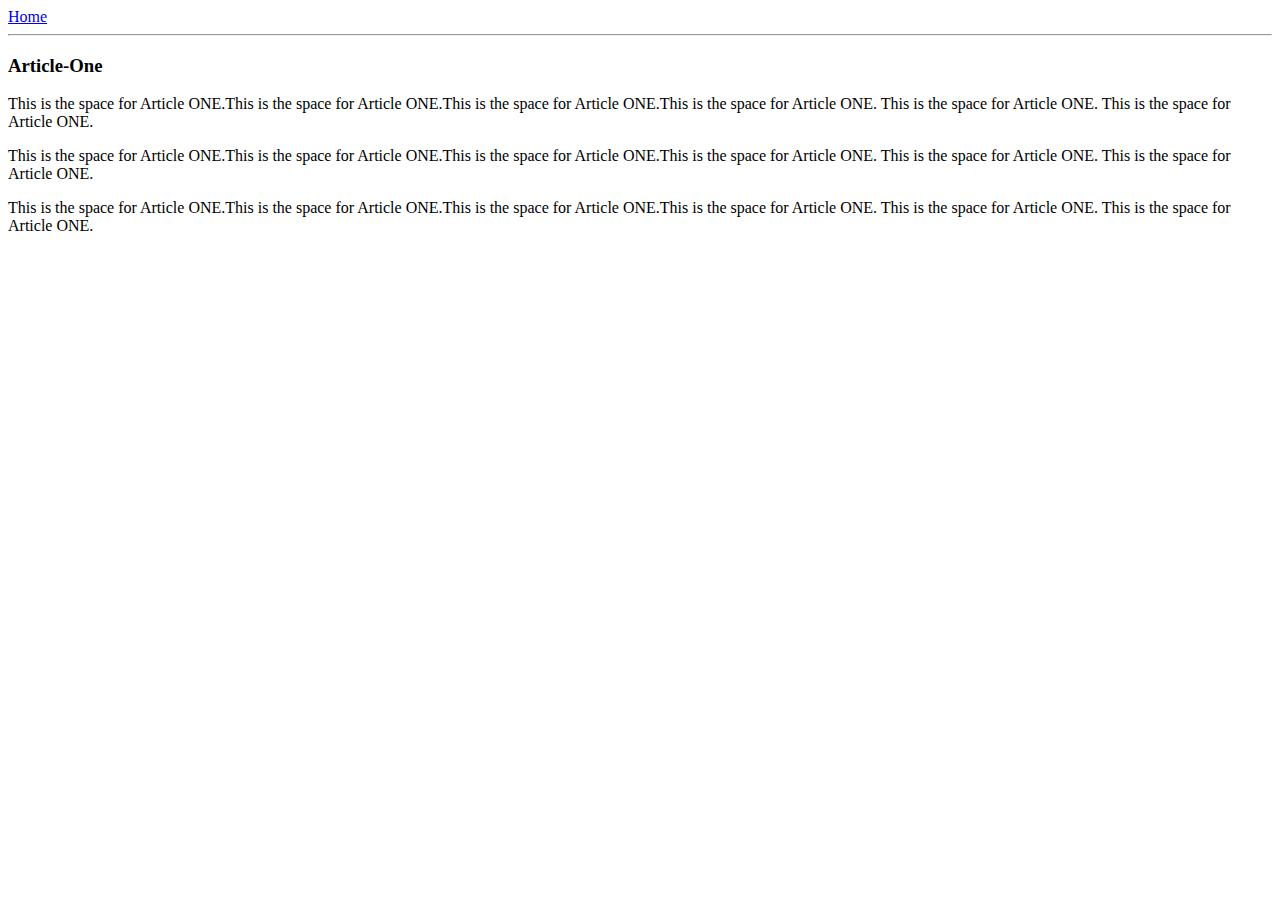
==== ui/article-one.html @ 6e57258b "[imad-console] Updates ui/article-one.html" ====
<html>
    <head>
        <title>
            Article-One | Ram Babu
        </title>
    </head>
    
    <body>
        <div>
            <a href="/">Home</a>
        </div>
        
        <hr/>
        
        <h3>
            Article-One
        </h3>
        
        <div>
            <p>
                This is the space for Article ONE.This is the space for Article ONE.This is the space for Article ONE.This is the space for Article ONE.
                This is the space for Article ONE.
                This is the space for Article ONE.
            </p>
                
           
            <p>
                This is the space for Article ONE.This is the space for Article ONE.This is the space for Article ONE.This is the space for Article ONE.
                This is the space for Article ONE.
                This is the space for Article ONE.
            </p>
                
            
            <p>
                This is the space for Article ONE.This is the space for Article ONE.This is the space for Article ONE.This is the space for Article ONE.
                This is the space for Article ONE.
                This is the space for Article ONE.
            </p>
        </div>
        
    </body>
</html>
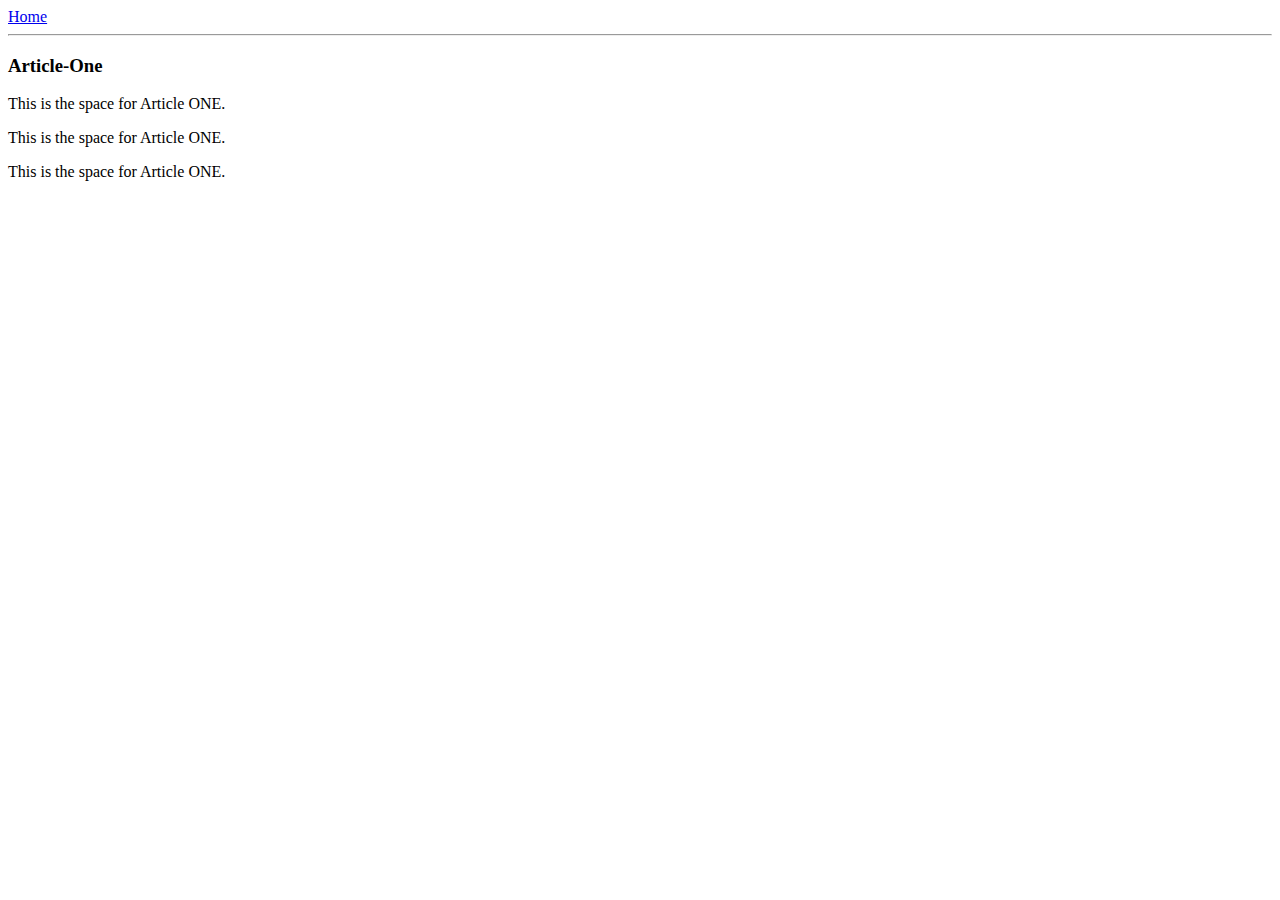
==== commit d857f31a: "[imad-console] Updates ui/article-one.html" ====
--- a/ui/article-one.html
+++ b/ui/article-one.html
@@ -3,6 +3,7 @@
         <title>
             Article-One | Ram Babu
         </title>
+        <meta name= "viewport" content= "width=device-width, initial-scale=1" /> <!-- this is for mobile browsers so that they need not zoom out -->
     </head>
     
     <body>
@@ -18,22 +19,16 @@
         
         <div>
             <p>
-                This is the space for Article ONE.This is the space for Article ONE.This is the space for Article ONE.This is the space for Article ONE.
-                This is the space for Article ONE.
                 This is the space for Article ONE.
             </p>
                 
            
             <p>
-                This is the space for Article ONE.This is the space for Article ONE.This is the space for Article ONE.This is the space for Article ONE.
-                This is the space for Article ONE.
                 This is the space for Article ONE.
             </p>
                 
             
             <p>
-                This is the space for Article ONE.This is the space for Article ONE.This is the space for Article ONE.This is the space for Article ONE.
-                This is the space for Article ONE.
                 This is the space for Article ONE.
             </p>
         </div>
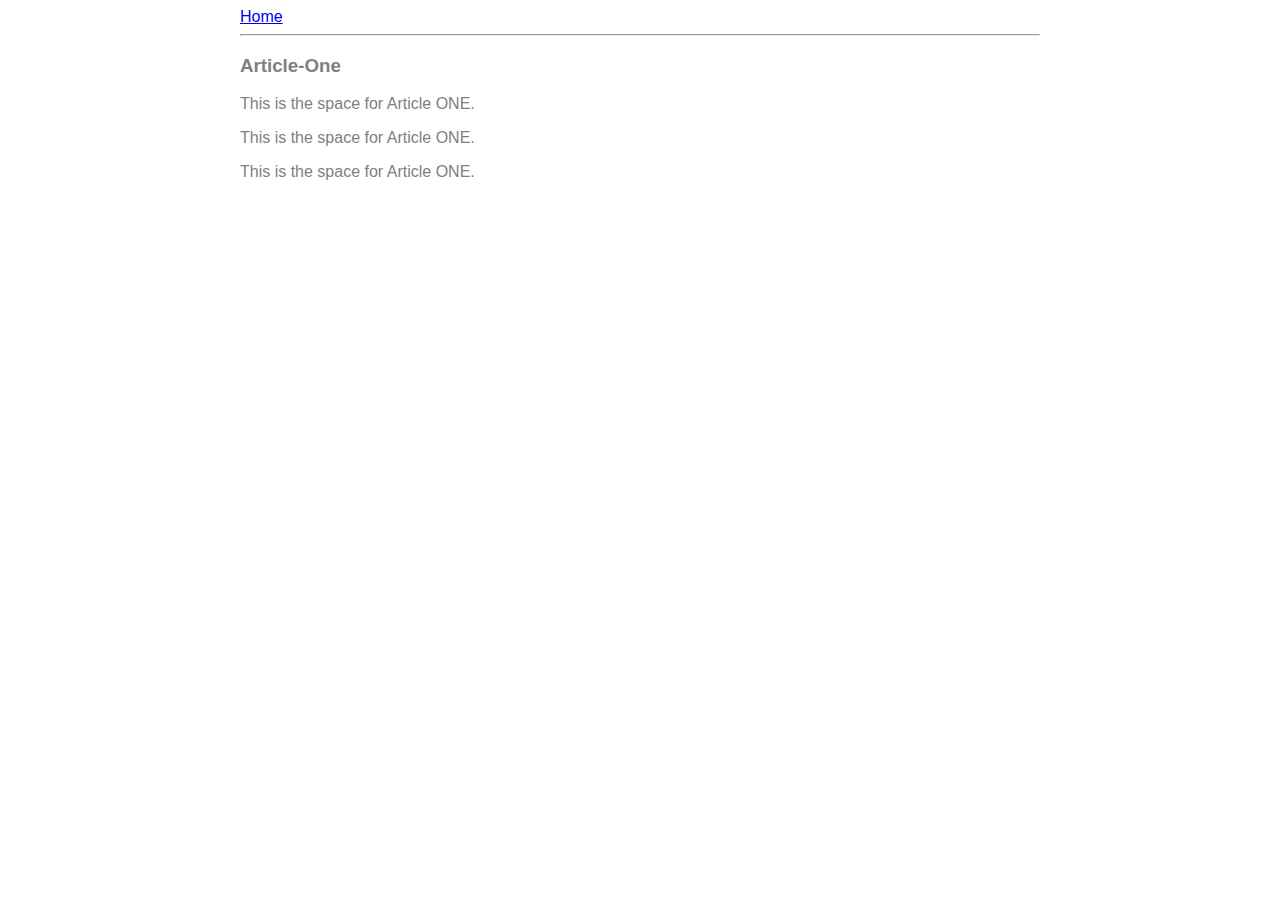
==== commit 70d134fd: "[imad-console] Updates ui/article-one.html" ====
--- a/ui/article-one.html
+++ b/ui/article-one.html
@@ -4,34 +4,44 @@
             Article-One | Ram Babu
         </title>
         <meta name= "viewport" content= "width=device-width, initial-scale=1" /> <!-- this is for mobile browsers so that they need not zoom out -->
+        
+        <style>
+            .container {
+                max-width: 800px;
+                color: grey;
+                margin: 0 auto;
+                font-family: sans-serif;
+            }
+        </style>
     </head>
     
     <body>
-        <div>
-            <a href="/">Home</a>
-        </div>
-        
-        <hr/>
-        
-        <h3>
-            Article-One
-        </h3>
-        
-        <div>
-            <p>
-                This is the space for Article ONE.
-            </p>
+        <div class= "container">
+            <div>
+                <a href="/">Home</a>
+            </div>
+            
+            <hr/>
+            
+            <h3>
+                Article-One
+            </h3>
+            
+            <div>
+                <p>
+                    This is the space for Article ONE.
+                </p>
+                    
+               
+                <p>
+                    This is the space for Article ONE.
+                </p>
+                    
                 
-           
-            <p>
-                This is the space for Article ONE.
-            </p>
-                
-            
-            <p>
-                This is the space for Article ONE.
-            </p>
-        </div>
-        
+                <p>
+                    This is the space for Article ONE.
+                </p>
+            </div>
+       </div> 
     </body>
 </html>
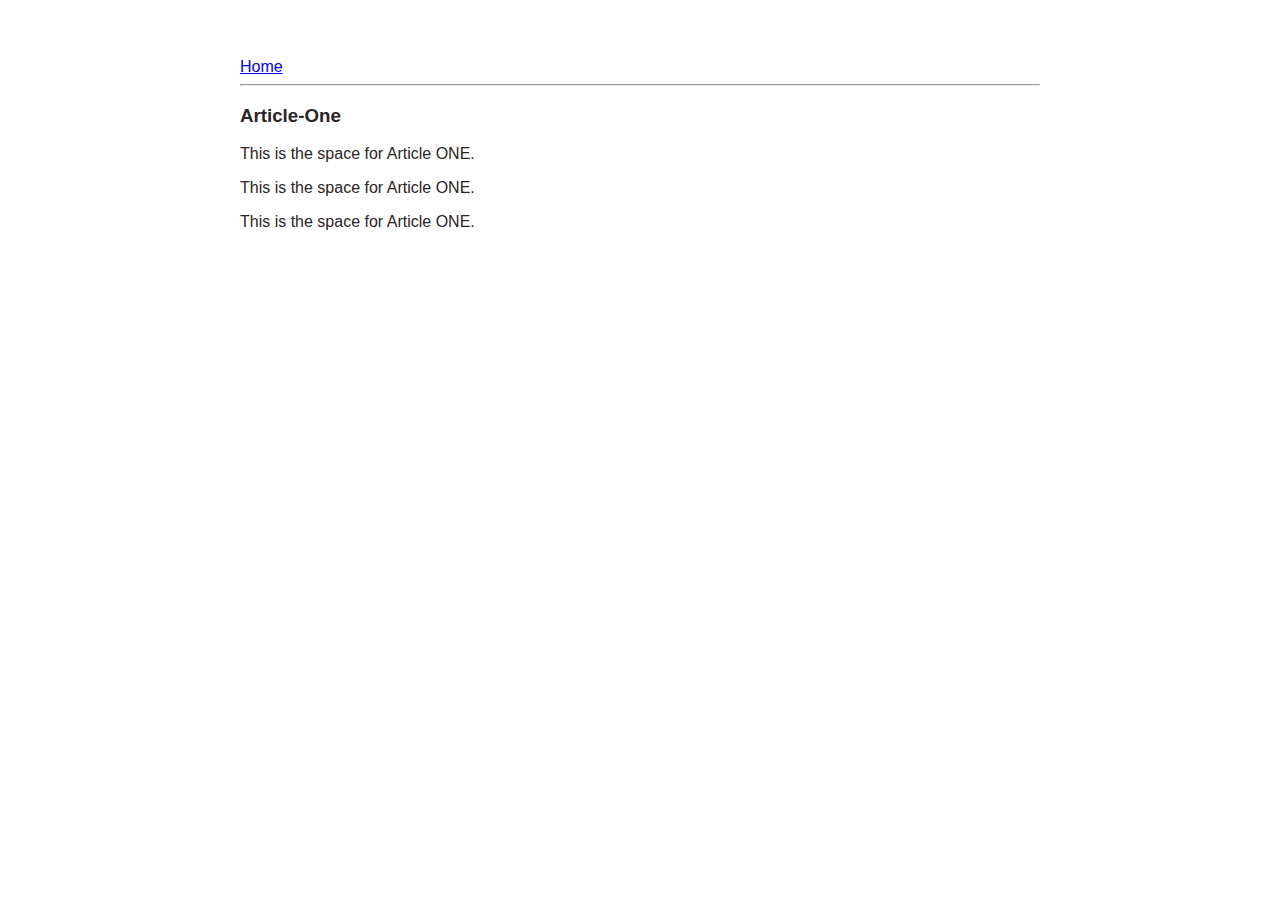
==== commit 37c693d2: "[imad-console] Updates ui/article-one.html" ====
--- a/ui/article-one.html
+++ b/ui/article-one.html
@@ -8,9 +8,12 @@
         <style>
             .container {
                 max-width: 800px;
-                color: grey;
+                color: #2b2424;
                 margin: 0 auto;
                 font-family: sans-serif;
+                padding: 50px;
+                padding-left: 10px;
+                padding-right: 10px;
             }
         </style>
     </head>
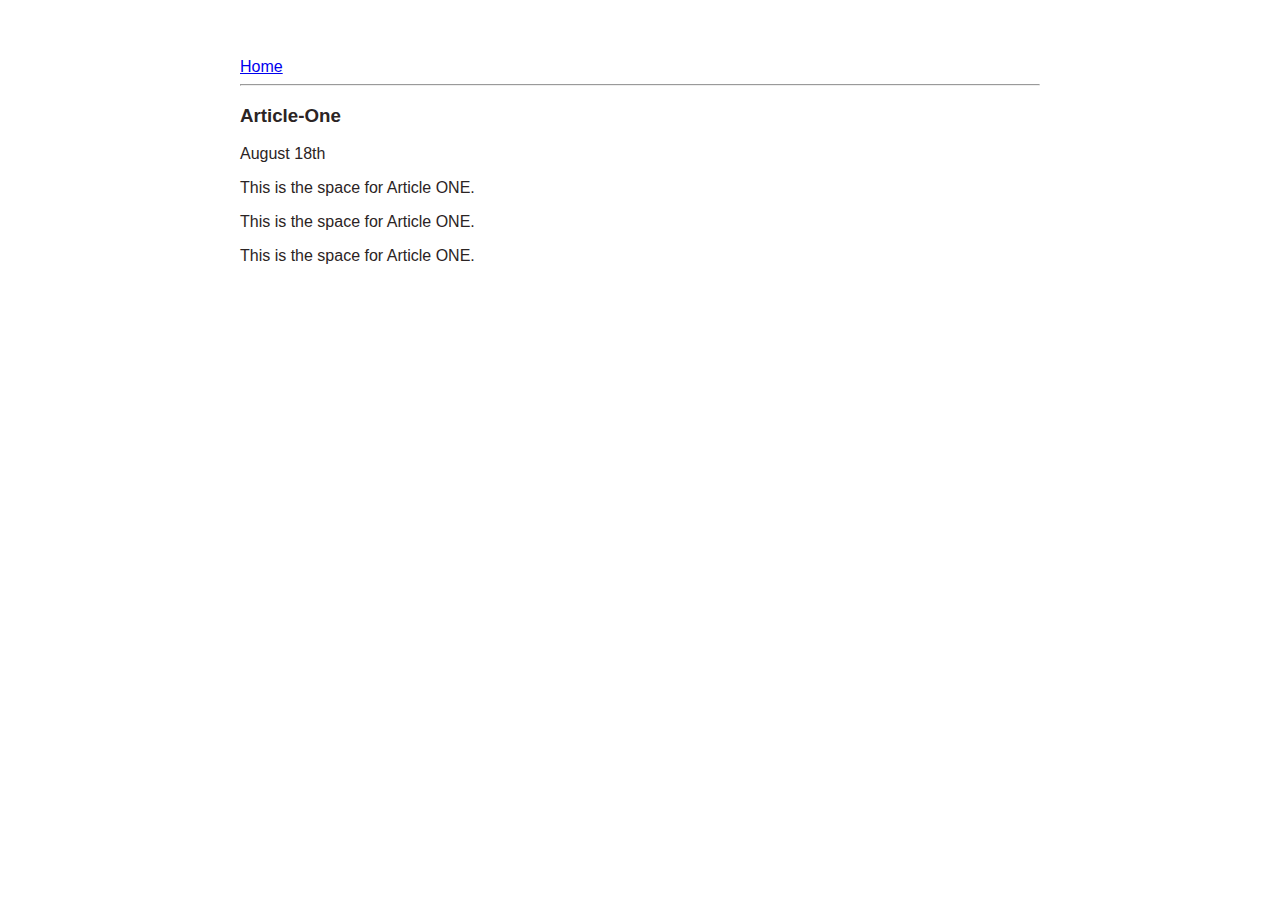
==== commit 7b4475d4: "[imad-console] Updates ui/article-one.html" ====
--- a/ui/article-one.html
+++ b/ui/article-one.html
@@ -31,6 +31,10 @@
             </h3>
             
             <div>
+                August 18th
+            </div>
+            
+            <div>
                 <p>
                     This is the space for Article ONE.
                 </p>
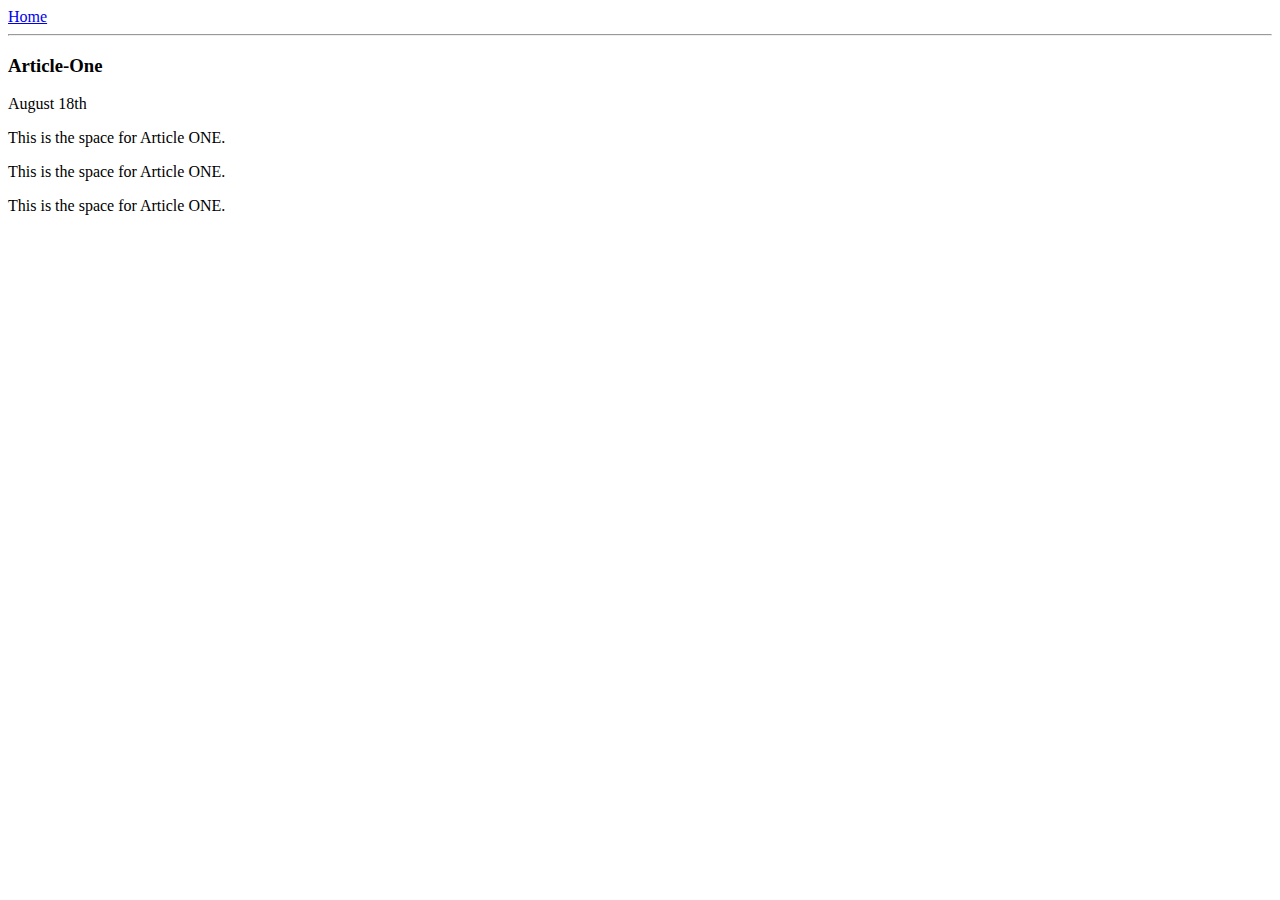
==== commit 80269cde: "[imad-console] Updates ui/article-one.html" ====
--- a/ui/article-one.html
+++ b/ui/article-one.html
@@ -5,17 +5,7 @@
         </title>
         <meta name= "viewport" content= "width=device-width, initial-scale=1" /> <!-- this is for mobile browsers so that they need not zoom out -->
         
-        <style>
-            .container {
-                max-width: 800px;
-                color: #2b2424;
-                margin: 0 auto;
-                font-family: sans-serif;
-                padding: 50px;
-                padding-left: 10px;
-                padding-right: 10px;
-            }
-        </style>
+       
     </head>
     
     <body>
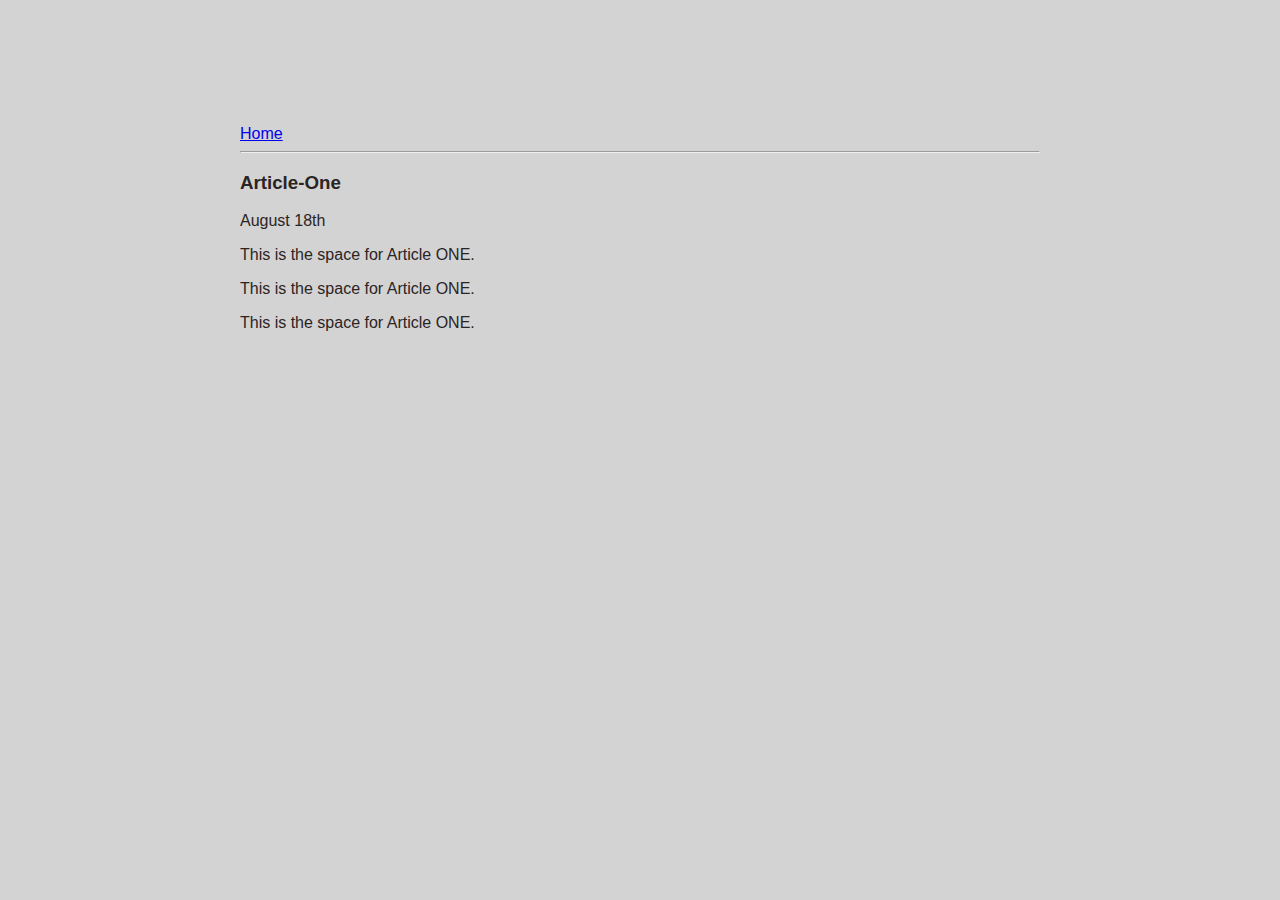
==== commit 54bd18d9: "[imad-console] Updates ui/article-one.html" ====
--- a/ui/article-one.html
+++ b/ui/article-one.html
@@ -4,7 +4,7 @@
             Article-One | Ram Babu
         </title>
         <meta name= "viewport" content= "width=device-width, initial-scale=1" /> <!-- this is for mobile browsers so that they need not zoom out -->
-        
+        <link href="/ui/style.css" rel="stylesheet" />
        
     </head>
     
--- a/ui/style.css
+++ b/ui/style.css
@@ -0,0 +1,36 @@
+body {
+    font-family: sans-serif;
+    background-color: lightgrey;
+    margin-top: 75px;
+}
+
+.center {
+    text-align: center;
+}
+
+.text-big {
+    font-size: 300%;
+}
+
+.bold {
+    font-weight: bold;
+}
+
+.img-medium {
+    height: 200px;
+}
+
+strong {
+    color: red;
+}
+
+.container {
+                max-width: 800px;
+                color: #2b2424;
+                margin: 0 auto;
+                font-family: sans-serif;
+                padding: 50px;
+                padding-left: 10px;
+                padding-right: 10px;
+}
+
